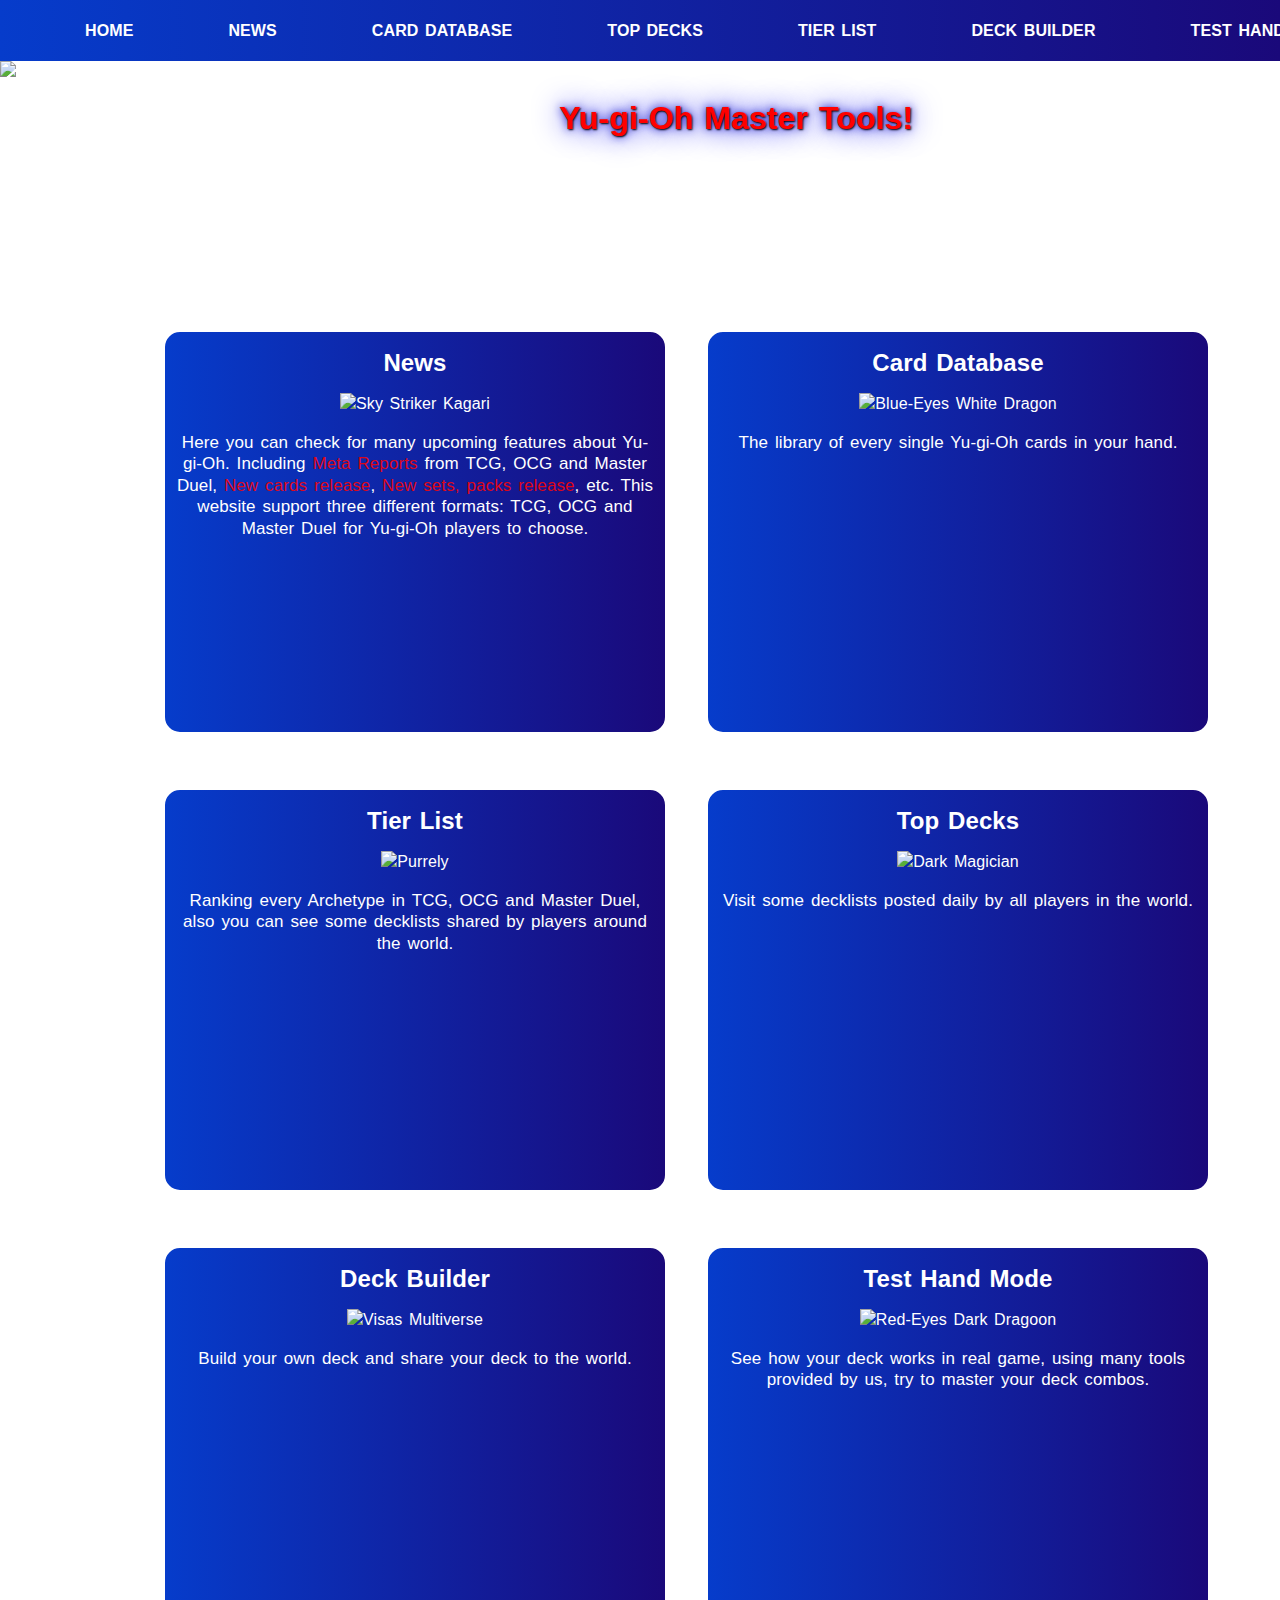
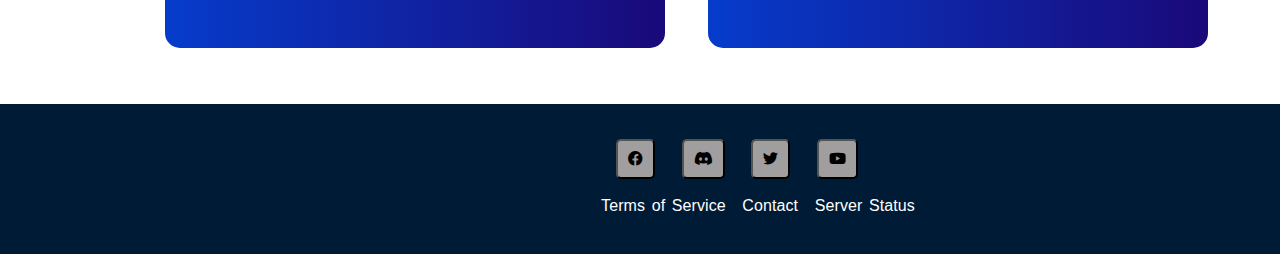
==== index.html @ 8f597c5a "Add files via upload" ====
<!DOCTYPE html>
<html lang="en">
<head>
    <meta name="viewport" content="width=device-width, initial-scale=1.0">
    <link rel="stylesheet" href = "asset/mainLayout.css">
    <link rel="icon" type="image/x-icon" href="Image/logo.png">
    <link rel="stylesheet" href="https://cdnjs.cloudflare.com/ajax/libs/font-awesome/6.0.0/css/all.min.css">
    <title>Yu-gi-Oh Master Tools</title>
</head>
<style>
   
</style>
<body>
  
  <!--Menu Horizontal Bar-->
  <div class = "header">
    <div class = "navbar">
      <ul>
        <li><a href="#home">Home</a></li>
        <li><a href="#News">News</a></li>
        <li><a href="#Database">Card Database</a></li>
        <li><a href="#Top Decks">Top Decks</a></li>
        <li><a href="#Tier List">Tier List</a></li>
        <li><a href="#Deck Builder">Deck Builder</a></li>
        <li><a href="#TestHand">Test Hand</a></li> 
      </ul>
    <div class ="OuterNavBarSelection">
        <span class = "Search"><i class="fa-solid fa-magnifying-glass"></i></span>
        <button class = "Login">LOG IN</button>
    </div>
    </div>
  </div>
  <!--Dragon picture-->
  <div class = "image">
    <img src="Image/thumb-1920-1214259.jpg" alt="Image Background">
  </div>
  <!--Web Introduction-->
  <div class = "introduction">
    <h1>Welcome to <span><a href = "#home">Yu-gi-Oh Master Tools!</a></span></h1>
    <div class = "content">
      <p>This is the place you must come if you are a Yu-gi-Oh player</p>
      <p>This website contains every tools to support to support all Yu-gi-Oh players in the world. You can check news, build and share your decks, access to card database or test 
      your hand to master your combo, etc
      </p>
    </div> 
  </div>
  <!--Feature-->
  <div class = "box">
      <div class = "News feature">
        <a href = "#News">
        <h2>News</h2>
        <img src = "Image/kagari.avif" alt = "Sky Striker Kagari">
        <p>Here you can check for many upcoming features about Yu-gi-Oh. Including <span>Meta Reports</span> from TCG, OCG and Master Duel, 
        <span>New cards release</span>, <span>New sets, packs release</span>, etc. This website support three different formats: TCG, OCG and Master 
        Duel for Yu-gi-Oh players to choose.</p>
       </a>
      </div>
      <div class = "CardDatabase feature">
        <a href="#Database">
        <h2>Card Database</h2>
        <img src = "Image/BEWD.png" alt = "Blue-Eyes White Dragon">
        <p>The library of every single Yu-gi-Oh cards in your hand.</p>
        </a>
      </div>
      <div class = "TierList feature">
        <a href="#Tier List">
        <h2>Tier List</h2>
        <img src = "Image/purrely.jpg" alt = "Purrely">
        <p>Ranking every Archetype in TCG, OCG and Master Duel, also you can see some decklists shared by players around the world.</p>
        </a>
      </div>  
      <div class = "TopDecks feature">
        <a href="#Top Decks">
        <h2>Top Decks</h2>
        <img src="Image/DM.avif" alt = "Dark Magician">
        <p>Visit some decklists posted daily by all players in the world.</p>
        </a>
      </div>
      <div class = "DeckBuilder feature">
        <a href="#Deck Builder">
        <h2>Deck Builder</h2>
        <img src = "Image/visas.jpg" alt = "Visas Multiverse">
        <p>Build your own deck and share your deck to the world.</p>
        </a>
      </div>
      <div class = "TestHandMode feature">
        <a href="#TestHand">
        <h2>Test Hand Mode</h2>
        <img src = "Image/Dragoon.jpg" alt = "Red-Eyes Dark Dragoon">
        <p>See how your deck works in real game, using many tools provided by us, try to master your deck combos.</p>
        </a>
      </div>
      
  </div>
<!--Credit-->
<div class = "Credit">
  <div class = "Icon">
    <button class = "button1"><i class = "fa-brands fa-facebook"></i></button>
    <button class = "button2"><i class = "fa-brands fa-discord"></i></button>
    <button class = "button3"><i class = "fa-brands fa-twitter"></i></button>
    <button class = "button4"><i class = "fa-brands fa-youtube"></i></button>
  </div>
  <div class = "Info">
    <a href = "#Terms of Service">Terms of Service</a>
    <a href = "#Contact">Contact</a>
    <a href = "#Server Status">Server Status</a>
  </div>
  
</div>  
</body>
</html>
---- asset/mainLayout.css ----
body{
    background-image: url(../Image/BG3.jpg);
    background-size: cover;
    height: 100vh;
    background-position: center center;
    color: white;
    margin:0;
    letter-spacing: .1px;
    word-spacing: 2px;
    font-family: Alegreya Sans,sans-serif;
}
.header{
    background: rgb(6,60,203);
    background: linear-gradient(90deg, rgba(6,60,203,1) 0%, rgba(26,9,122,1) 100%);
}
.navbar{
    display: flex;
    align-items: center;
    width: 1500px;
    justify-content: center;
    text-transform: uppercase;
}
.navbar ul{
    list-style: none;
    display:flex;
    gap: 15px;
}
.navbar ul li a{
    text-decoration: none;
    padding: 40px;
    color: white;
    font-weight: bold;
}
.navbar ul li img{
    width: 50px;
    height: 50px;
}
.navbar a:hover{
    background-color: white;
    color: black;
}
.navbar a:active{
    background-color: rgb(5, 5, 119);
    color: white;
}

.Search i:hover{
    color:gray;
}
.OuterNavBarSelection{
    display: flex;
    gap: 30px;
    align-items: center;
    text-transform: uppercase;
    padding:7px;
    
}
.Search{
    font-size: 20px;
    cursor: pointer;
}
.Login {
    background-color: #385979;
    border-radius: 5px;
    border: none;
    font-size:15px;
    font-weight: 400px;
    color: white;
    padding: 15px 30px;
    cursor: pointer;
}

.image img{
    width: 100%;
    height: 300px;
    object-fit: cover;
    object-position: 1% 25%;
}
.introduction{
    text-align: center;
}
.introduction span a{
    text-shadow:1px 1px 2px black, 0 0 30px rgb(3, 3, 234), 0 0 10px rgb(12, 12, 194);
    text-decoration: none;
}
.introduction span a:link{
    color :red;
}
.introduction span a:visited{
    color:red;
}
 .content{
    border: 1px solid white;
    font-size:110%
}
.box{
    display: grid;
    grid-template-columns: 1fr 1fr;
    justify-content: space-between;
    row-gap: 3rem;
    column-gap: 1rem;
    padding: 50px;
    margin-left: 110px

}

.feature{
    background: rgb(6,60,203);
    background: linear-gradient(90deg, rgba(6,60,203,1) 0%, rgba(26,9,122,1) 100%);
    width: 500px;
    height: 400px;
    border: 5px solid white;
    border-radius: 20px;
    line-height: 135%;
    text-align: center;
}
.feature img{
    height: 200px;
    object-fit: cover;
    object-position: 1% 25%;
    width:100%;
}
.CardDatabase img{
    object-fit: cover;
    object-position: 1px;
}
.feature span{
    color: rgba(251, 3, 3, 0.874);
}
.feature p{
    font-size: 17px;
    margin-left: 10px;
    margin-right: 10px;
}
.box a{
    text-decoration: none;
}
.box a:link{
     color: white;
}
.box a:visited{
    color: white;
}

.Credit{
    display: grid;
    grid-template-rows: 1fr 1fr;
    background-color: #001b35;
    height: 150px;
    width: 1516px;
    overflow: hidden;
    align-items:end;
    justify-content:center;
    border-top: 1px solid white;
}
.Info a{
    text-decoration: none;
    position: relative;
    bottom: 4px;
    padding: 5px;
    display: inline-block;
    margin-bottom: 30px;
}
.Info a:link{
    color: white;
}
.Info a:visited{
    color: white;
}
.Info a:active{
    color:yellow;
}
.Info a:hover{
    color: rgb(129, 127, 127);
}
.Info span{
    display: inline-block;
    margin-bottom: 30px;
}
i{
    font-size: 15px;
}
.Icon button{
    display: inline-block;
    padding: 10px;
    margin-left: 20px;
    border-radius: 5px;
    background: rgb(160, 158, 158);
    cursor: pointer;
}
.button1:hover{
    color:blue;
}
.button2:hover{
    color:purple;
}
.button3:hover{
    color:rgb(7, 216, 216);
}
.button4:hover{
    color:red;
}
.Icon > button:hover{
    background-color: white;
}
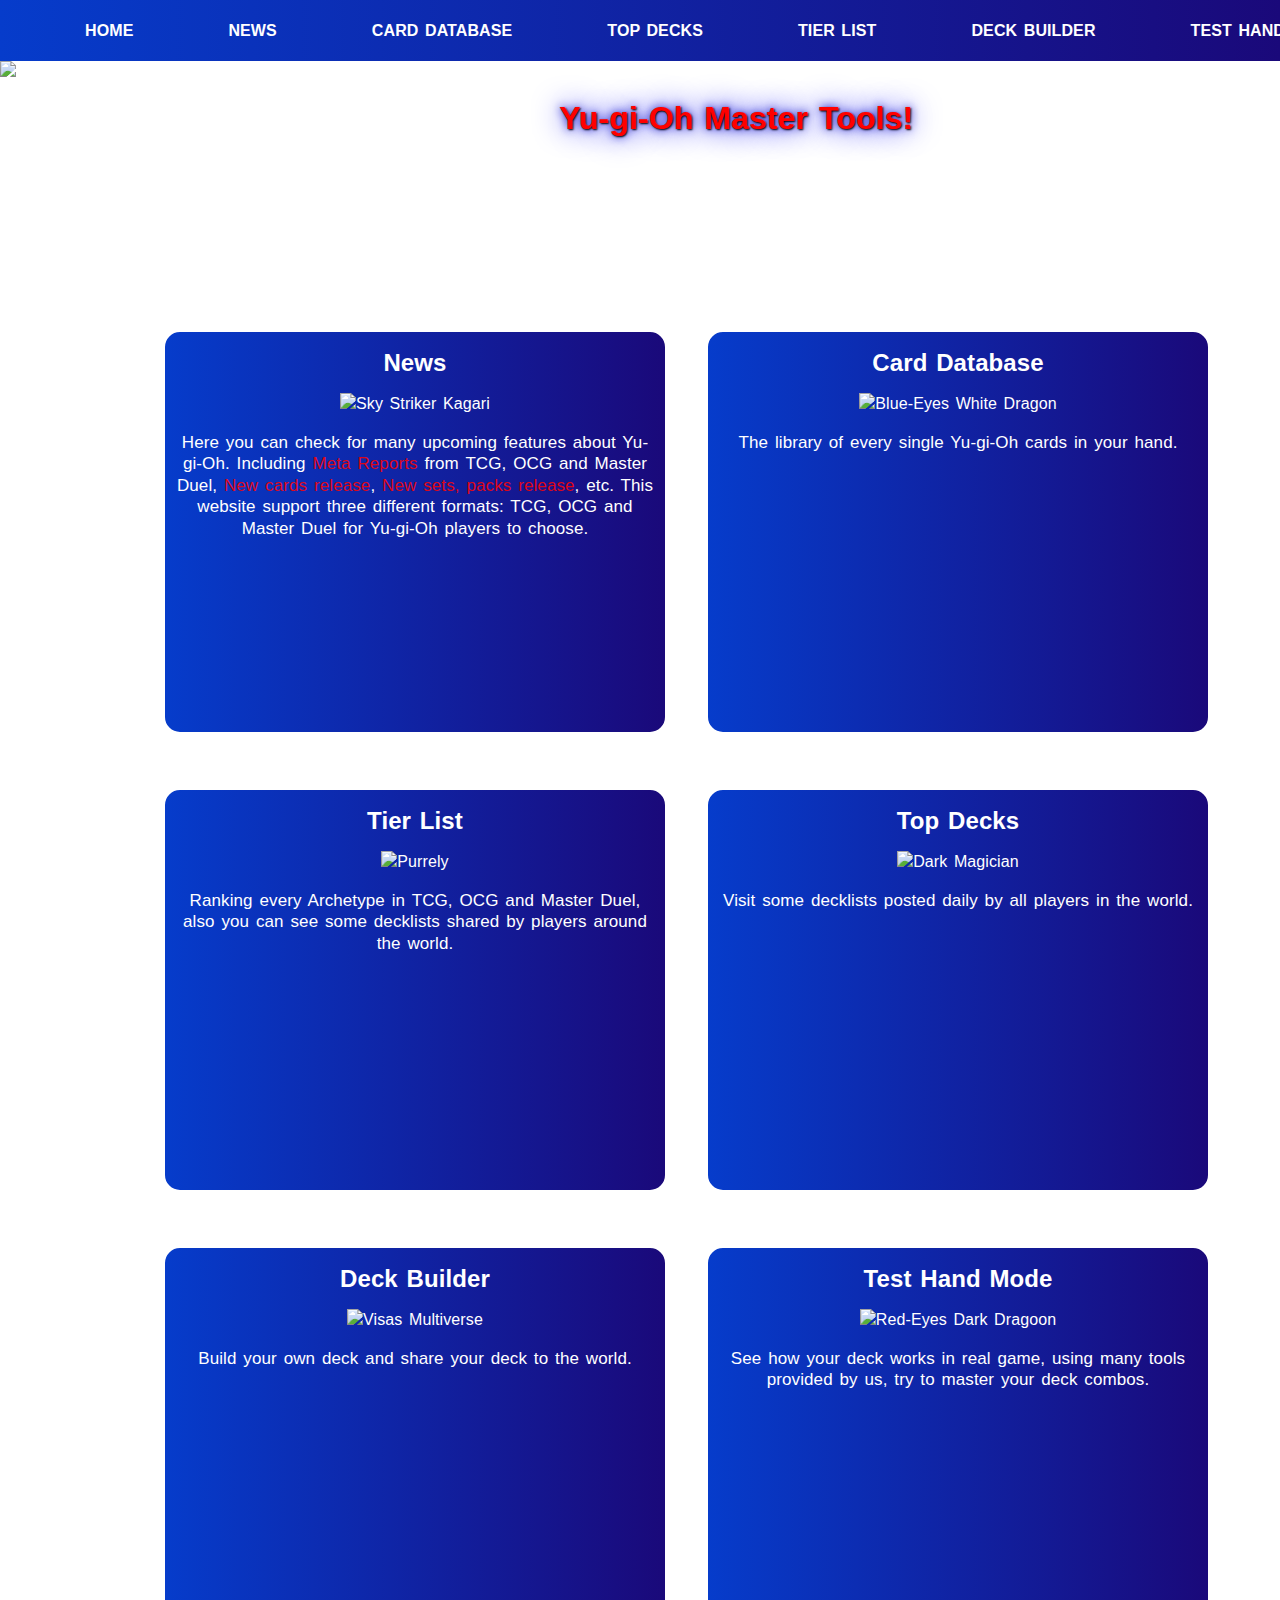
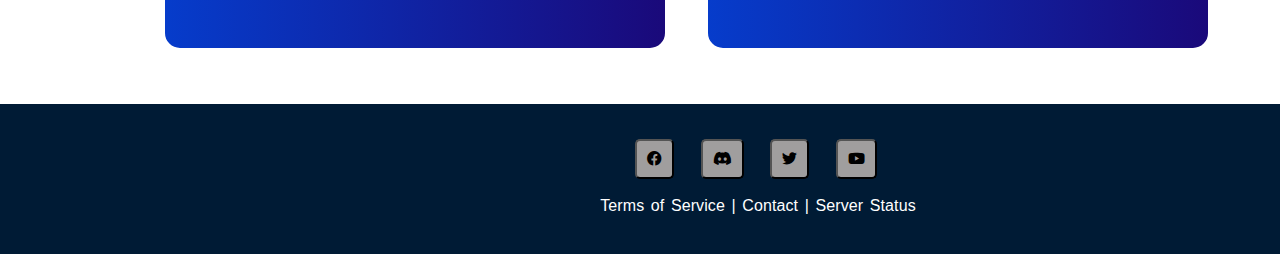
==== commit 44d9ba1e: "Add files via upload" ====
--- a/index.html
+++ b/index.html
@@ -2,7 +2,7 @@
 <html lang="en">
 <head>
     <meta name="viewport" content="width=device-width, initial-scale=1.0">
-    <link rel="stylesheet" href = "asset/mainLayout.css">
+    <link rel="stylesheet" href = "asset/main.css">
     <link rel="icon" type="image/x-icon" href="Image/logo.png">
     <link rel="stylesheet" href="https://cdnjs.cloudflare.com/ajax/libs/font-awesome/6.0.0/css/all.min.css">
     <title>Yu-gi-Oh Master Tools</title>
@@ -28,7 +28,7 @@
         <span class = "Search"><i class="fa-solid fa-magnifying-glass"></i></span>
         <button class = "Login">LOG IN</button>
     </div>
-    </div>
+  </div>
   </div>
   <!--Dragon picture-->
   <div class = "image">
@@ -101,11 +101,12 @@
     <button class = "button4"><i class = "fa-brands fa-youtube"></i></button>
   </div>
   <div class = "Info">
-    <a href = "#Terms of Service">Terms of Service</a>
-    <a href = "#Contact">Contact</a>
-    <a href = "#Server Status">Server Status</a>
+    <nav>
+      <a href = "#Terms of Service">Terms of Service</a> |
+      <a href = "#Contact">Contact</a> |
+      <a href = "#Server Status">Server Status</a>
+    </nav>
   </div>
-  
 </div>  
 </body>
 </html>--- a/asset/main.css
+++ b/asset/main.css
@@ -0,0 +1,212 @@
+body{
+    background-image: url(../Image/BG3.jpg);
+    background-size: cover;
+    height: 100vh;
+    background-position: center center;
+    color: white;
+    margin:0;
+    letter-spacing: .1px;
+    word-spacing: 2px;
+    font-family: Alegreya Sans,sans-serif;
+}
+.header{
+    background: rgb(6,60,203);
+    background: linear-gradient(90deg, rgba(6,60,203,1) 0%, rgba(26,9,122,1) 100%);
+}
+.navbar{
+    display: flex;
+    align-items: center;
+    width: 1500px;
+    justify-content: center;
+    text-transform: uppercase;
+}
+.navbar ul{
+    list-style: none;
+    display:flex;
+    gap: 15px;
+}
+.navbar ul li a{
+    text-decoration: none;
+    padding: 40px;
+    color: white;
+    font-weight: bold;
+}
+.navbar ul li img{
+    width: 50px;
+    height: 50px;
+}
+.navbar a:hover{
+    background-color: white;
+    color: black;
+}
+.navbar a:active{
+    background-color: rgb(5, 5, 119);
+    color: white;
+}
+
+.Search i:hover{
+    color:gray;
+}
+.OuterNavBarSelection{
+    display: flex;
+    gap: 30px;
+    align-items: center;
+    text-transform: uppercase;
+    padding:7px;
+    
+}
+.Search{
+    font-size: 20px;
+    cursor: pointer;
+}
+.Login {
+    background-color: #385979;
+    border-radius: 5px;
+    border: none;
+    font-size:15px;
+    font-weight: 400px;
+    color: white;
+    padding: 15px 30px;
+    cursor: pointer;
+    outline: none;
+}
+.image img{
+    width: 100%;
+    height: 300px;
+    object-fit: cover;
+    object-position: 1% 25%;
+}
+.introduction{
+    text-align: center;
+}
+.introduction span a{
+    text-shadow:1px 1px 2px black, 0 0 30px rgb(3, 3, 234), 0 0 10px rgb(12, 12, 194);
+    text-decoration: none;
+}
+.introduction span a:link{
+    color :red;
+}
+.introduction span a:visited{
+    color:red;
+}
+ .content{
+    border: 1px solid white;
+    font-size:110%
+}
+.box{
+    display: grid;
+    grid-template-columns: 1fr 1fr;
+    justify-content: space-between;
+    row-gap: 3rem;
+    column-gap: 1rem;
+    padding: 50px;
+    margin-left: 110px
+
+}
+
+.feature{
+    background: rgb(6,60,203);
+    background: linear-gradient(90deg, rgba(6,60,203,1) 0%, rgba(26,9,122,1) 100%);
+    width: 500px;
+    height: 400px;
+    border: 5px solid white;
+    border-radius: 20px;
+    line-height: 135%;
+    text-align: center;
+}
+.feature img{
+    height: 200px;
+    object-fit: cover;
+    object-position: 1% 25%;
+    width:100%;
+}
+.CardDatabase img{
+    object-fit: cover;
+    object-position: 1px;
+}
+.feature span{
+    color: rgba(251, 3, 3, 0.874);
+}
+.feature p{
+    font-size: 17px;
+    margin-left: 10px;
+    margin-right: 10px;
+}
+.box a{
+    text-decoration: none;
+}
+.box a:link{
+     color: white;
+}
+.box a:visited{
+    color: white;
+}
+
+.Credit{
+    display: grid;
+    grid-template-rows: 1fr 1fr;
+    background-color: #001b35;
+    height: 150px;
+    width: 1516px;
+    overflow: hidden;
+    align-items:end;
+    justify-content:center;
+    border-top: 1px solid white;
+}
+.Info nav{
+    position: relative;
+    bottom: 4px;
+    padding: 5px;
+    display: inline-block;
+    margin-bottom: 30px;
+}
+.Info a{
+    text-decoration: none;
+}
+.Info a:link{
+    color: white;
+}
+.Info a:visited{
+    color: white;
+}
+.Info a:active{
+    color:yellow;
+}
+.Info a:hover{
+    color: rgb(129, 127, 127);
+}
+.Info span{
+    display: inline-block;
+    margin-bottom: 30px;
+}
+i{
+    font-size: 15px;
+}
+.Icon button{
+    display: inline-block;
+    position: relative;
+    left: 20px;
+    outline: none;
+    padding: 10px;
+    margin-left: 20px;
+    border-radius: 5px;
+    background: rgb(160, 158, 158);
+    cursor: pointer;
+}
+.button1:hover{
+    color:blue;
+}
+.button2:hover{
+    color:purple;
+}
+.button3:hover{
+    color:rgb(7, 216, 216);
+}
+.button4:hover{
+    color:red;
+}
+.Icon > button:hover{
+    background-color: white;
+}
+
+
